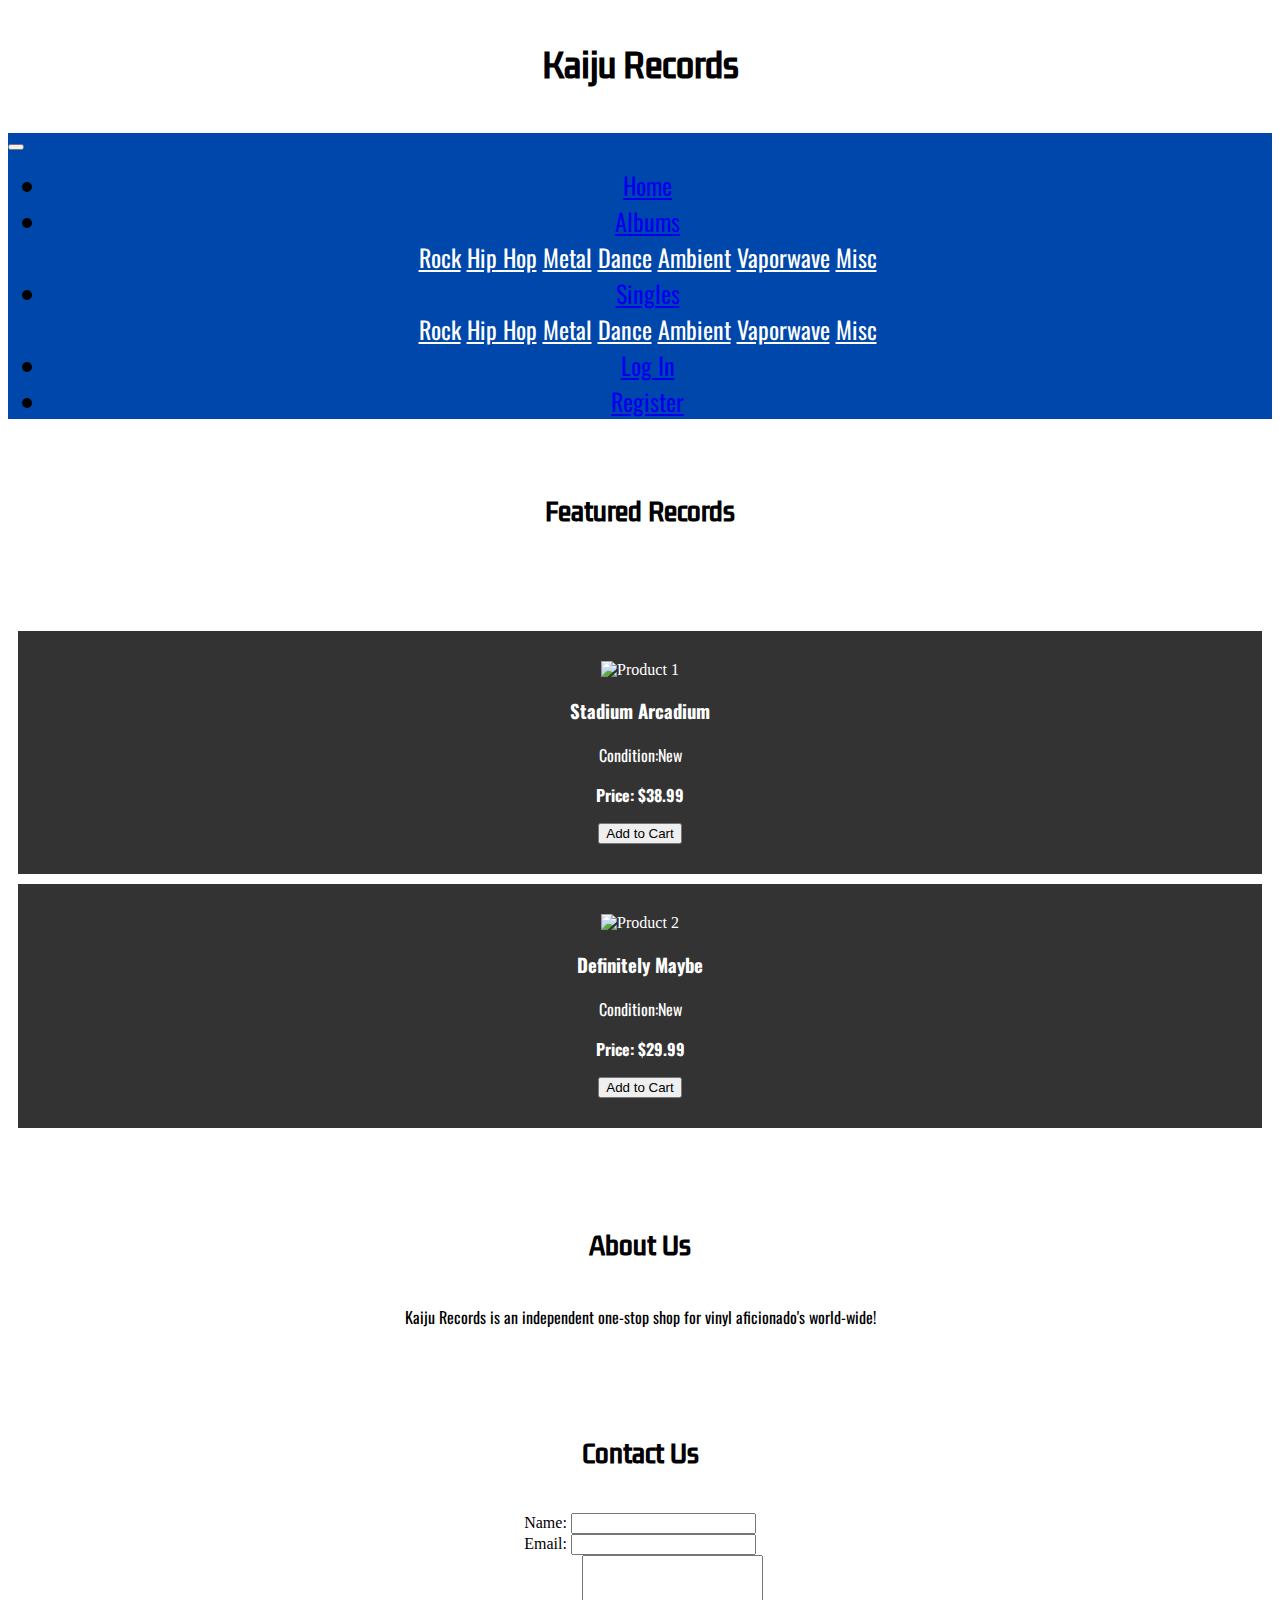
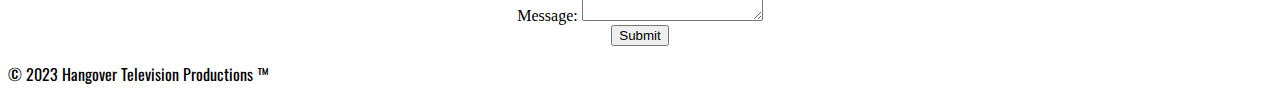
==== index.html @ 741f39f2 "initial commit" ====
<!DOCTYPE html>
<html lang="en">
<head>
    <meta charset="UTF-8">
    <meta name="viewport" content="width=device-width, initial-scale=1.0">
    <link rel="stylesheet" href="https://cdn.jsdelivr.net/npm/bootstrap@4.1.3/dist/css/bootstrap.min.css" integrity="sha384-MCw98/SFnGE8fJT3GXwEOngsV7Zt27NXFoaoApmYm81iuXoPkFOJwJ8ERdknLPMO" crossorigin="anonymous">
    <link rel="stylesheet" href="/assets/css/style.css"> 
    <link rel="preconnect" href="https://fonts.googleapis.com">
    <link rel="preconnect" href="https://fonts.gstatic.com" crossorigin>
    <link href="https://fonts.googleapis.com/css2?family=Kdam+Thmor+Pro&family=Oswald:wght@200;300;400;500;600;700&display=swap" rel="stylesheet"> 
    <title>Kaiju Records</title>
</head>
<body>
    <header>
        <h1 class="headings">Kaiju Records</h1>
        <nav class="navbar navbar-expand-lg navbar-dark" style="background-color: #0047ab;">
            <button class="navbar-toggler" type="button" data-toggle="collapse" data-target="#navbarNav" aria-controls="navbarNav" aria-expanded="false" aria-label="Toggle navigation">
                <span class="navbar-toggler-icon"></span>
            </button>
            <div class="collapse navbar-collapse" id="navbarNav">
                <ul class="navbar-nav">
                    <li class="nav-item">
                        <a class="nav-link text-white" href="index.html">Home</a>
                    </li>
                    <li class="nav-item dropdown">
                        <a class="nav-link dropdown-toggle text-white" href="#" id="navbarDropdownAlbums" role="button" data-toggle="dropdown" aria-haspopup="true" aria-expanded="false">
                            Albums
                        </a>
                        <div class="dropdown-menu" aria-labelledby="navbarDropdownAlbums">
                            <a class="dropdown-item" href="rockalbums.html">Rock</a>
                            <a class="dropdown-item" href="hipalbums.html">Hip Hop</a>
                            <a class="dropdown-item" href="metalalbums.html">Metal</a>
                            <a class="dropdown-item" href="dancealbums.html">Dance</a>
                            <a class="dropdown-item" href="ambientalbums.html">Ambient</a>
                            <a class="dropdown-item" href="vaporalbums.html">Vaporwave</a>
                            <a class="dropdown-item" href="miscalbums.html">Misc</a>
                        </div>
                    </li>
                    <li class="nav-item dropdown">
                        <a class="nav-link dropdown-toggle text-white" href="#" id="navbarDropdownSingles" role="button" data-toggle="dropdown" aria-haspopup="true" aria-expanded="false">
                            Singles
                        </a>
                        <div class="dropdown-menu" aria-labelledby="navbarDropdownSingles">
                            <a class="dropdown-item" href="rocksingles.html">Rock</a>
                            <a class="dropdown-item" href="hipsingles.html">Hip Hop</a>
                            <a class="dropdown-item" href="metalsingles.html">Metal</a>
                            <a class="dropdown-item" href="dancesingles.html">Dance</a>
                            <a class="dropdown-item" href="ambientsingles.html">Ambient</a>
                            <a class="dropdown-item" href="vaporsingles.html">Vaporwave</a>
                            <a class="dropdown-item" href="miscsingles.html">Misc</a>
                        </div>
                    </li>
                    <li class="nav-item">
                        <a class="nav-link text-white" href="login.html">Log In</a>
                    </li>
                    <li class="nav-item">
                        <a class="nav-link text-white" href="#">Register</a>
                    </li>
                </ul>
            </div>
        </nav>                   
    </header>

    <section class="featured-products">
        <br>
        <h2 class="headings">Featured Records</h2>
        <div class="container">
            <div class="row">
                <div class="col-md-6">
                    <div class="charcoal-background product">
                        <img src="https://balkanrock.com/wp-content/uploads/2021/05/Stadium-Arcadium-Red-Hot-Chili-Peppers-e1620472924655.jpg" alt="Product 1">
                        <h3>Stadium Arcadium</h3>
                        <p>Condition:New</p>
                        <p><strong>Price: $38.99</strong></p>
                        <button>Add to Cart</button>
                    </div>
                </div>
                <div class="col-md-6">
                    <div class="charcoal-background product">
                        <img src="https://i.pinimg.com/originals/c1/31/0e/c1310e175d94abe252492879d5b518e9.jpg" alt="Product 2">
                        <h3>Definitely Maybe</h3>
                        <p>Condition:New</p>
                        <p><strong>Price: $29.99</strong></p>
                        <button>Add to Cart</button>
                    </div>
                </div>
            </div>
        </div>
    </section>

    <section class="container">
        <h2 class="headings">About Us</h2>
        <p>Kaiju Records is an independent one-stop shop for vinyl aficionado's world-wide!</p>
    </section>

    <section class="container">
        <h2 class="headings">Contact Us</h2>
        <form>
            <label for="name">Name:</label>
            <input type="text" id="name" name="name" required><br>

            <label for="email">Email:</label>
            <input type="email" id="email" name="email" required><br>

            <label for="message">Message:</label>
            <textarea id="message" name="message" rows="4" required></textarea><br>

            <button type="submit">Submit</button>
        </form>
    </section>

    <footer>
        <p>&copy; 2023 Hangover Television Productions &trade;</p>
    </footer>
</body>
</html>
---- assets/css/style.css ----
.headings{
    font-family: 'Kdam Thmor Pro', sans-serif;
    text-align: center;
    padding-top: 20px;
    padding-bottom: 20px;
}


.nav-item{
    font-family: 'Oswald', sans-serif;
    font-size: 24px;
    text-align: center;
    padding-right: 25px;
 }

 .nav-item.dropdown:hover .dropdown-menu {
    display: block;
    position: absolute; 
    top: 100%; 
    left: 0; 
    z-index: 1; 
}

.dropdown-menu {
    background-color: #0047ab;
}

.dropdown-item {
    color: white !important;
}

.dropdown-item:hover {
    background-color: #333;
    color: white !important;
}

h3,h4,h5,p{
    font-family: 'Oswald', sans-serif;
}

.container{
    padding-top: 50px;
    text-align: center;
}

.charcoal-background {
    background-color: #333; 
    color: white; 
    padding: 30px;
    margin: 10px; 
    text-align: center;
}

.product img {
    max-width: 100%;
}
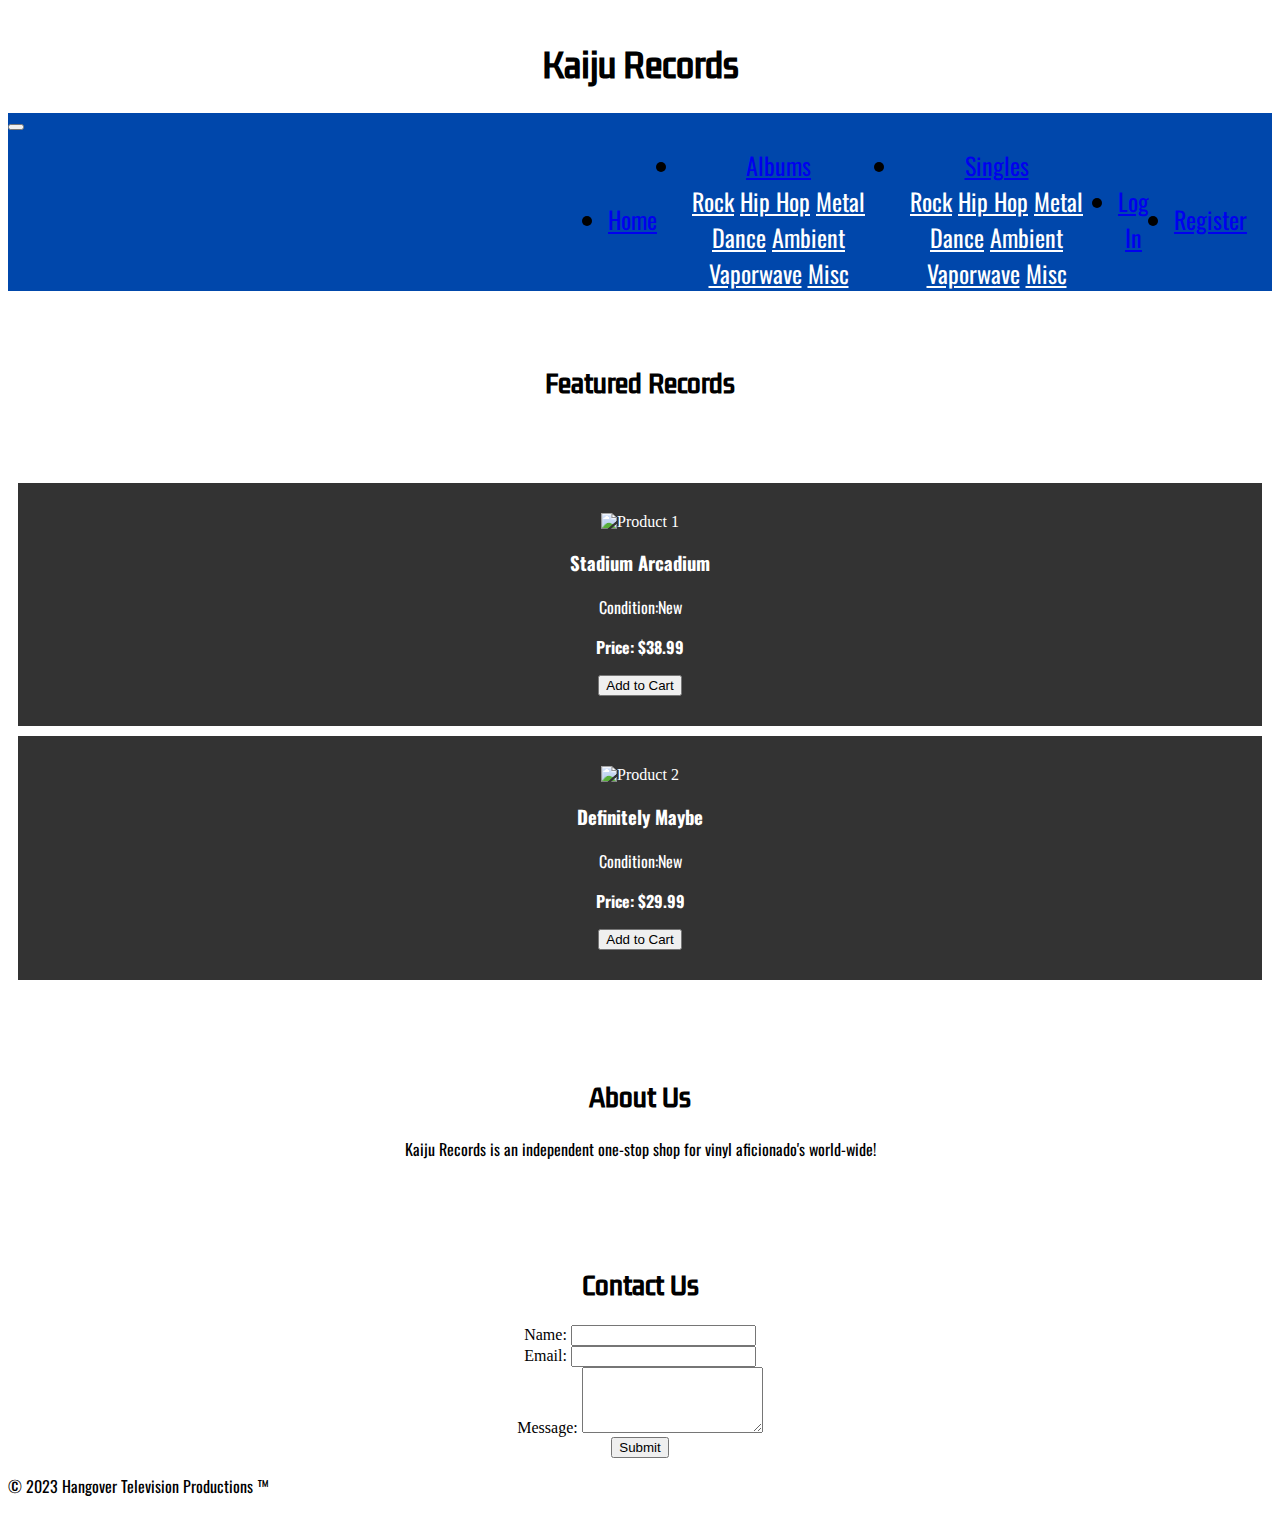
==== commit 42812722: "change colour of buttons" ====
--- a/index.html
+++ b/index.html
@@ -54,7 +54,7 @@
                         <a class="nav-link text-white" href="login.html">Log In</a>
                     </li>
                     <li class="nav-item">
-                        <a class="nav-link text-white" href="#">Register</a>
+                        <a class="nav-link text-white" href="register.html">Register</a>
                     </li>
                 </ul>
             </div>
@@ -105,7 +105,7 @@
             <label for="message">Message:</label>
             <textarea id="message" name="message" rows="4" required></textarea><br>
 
-            <button type="submit">Submit</button>
+            <button type="submit" >Submit</button>
         </form>
     </section>
 
--- a/assets/css/style.css
+++ b/assets/css/style.css
@@ -2,16 +2,23 @@
     font-family: 'Kdam Thmor Pro', sans-serif;
     text-align: center;
     padding-top: 20px;
-    padding-bottom: 20px;
 }
-
 
 .nav-item{
     font-family: 'Oswald', sans-serif;
     font-size: 24px;
-    text-align: center;
     padding-right: 25px;
  }
+
+.navbar-nav {
+    text-align: center;
+    display: flex;
+    justify-content: center;
+    align-items: center;
+    height: 100%; /* Ensure full height */
+    padding-left: 600px;
+}
+
 
  .nav-item.dropdown:hover .dropdown-menu {
     display: block;
@@ -30,7 +37,7 @@
 }
 
 .dropdown-item:hover {
-    background-color: #333;
+    background-color: #008fe2;
     color: white !important;
 }
 
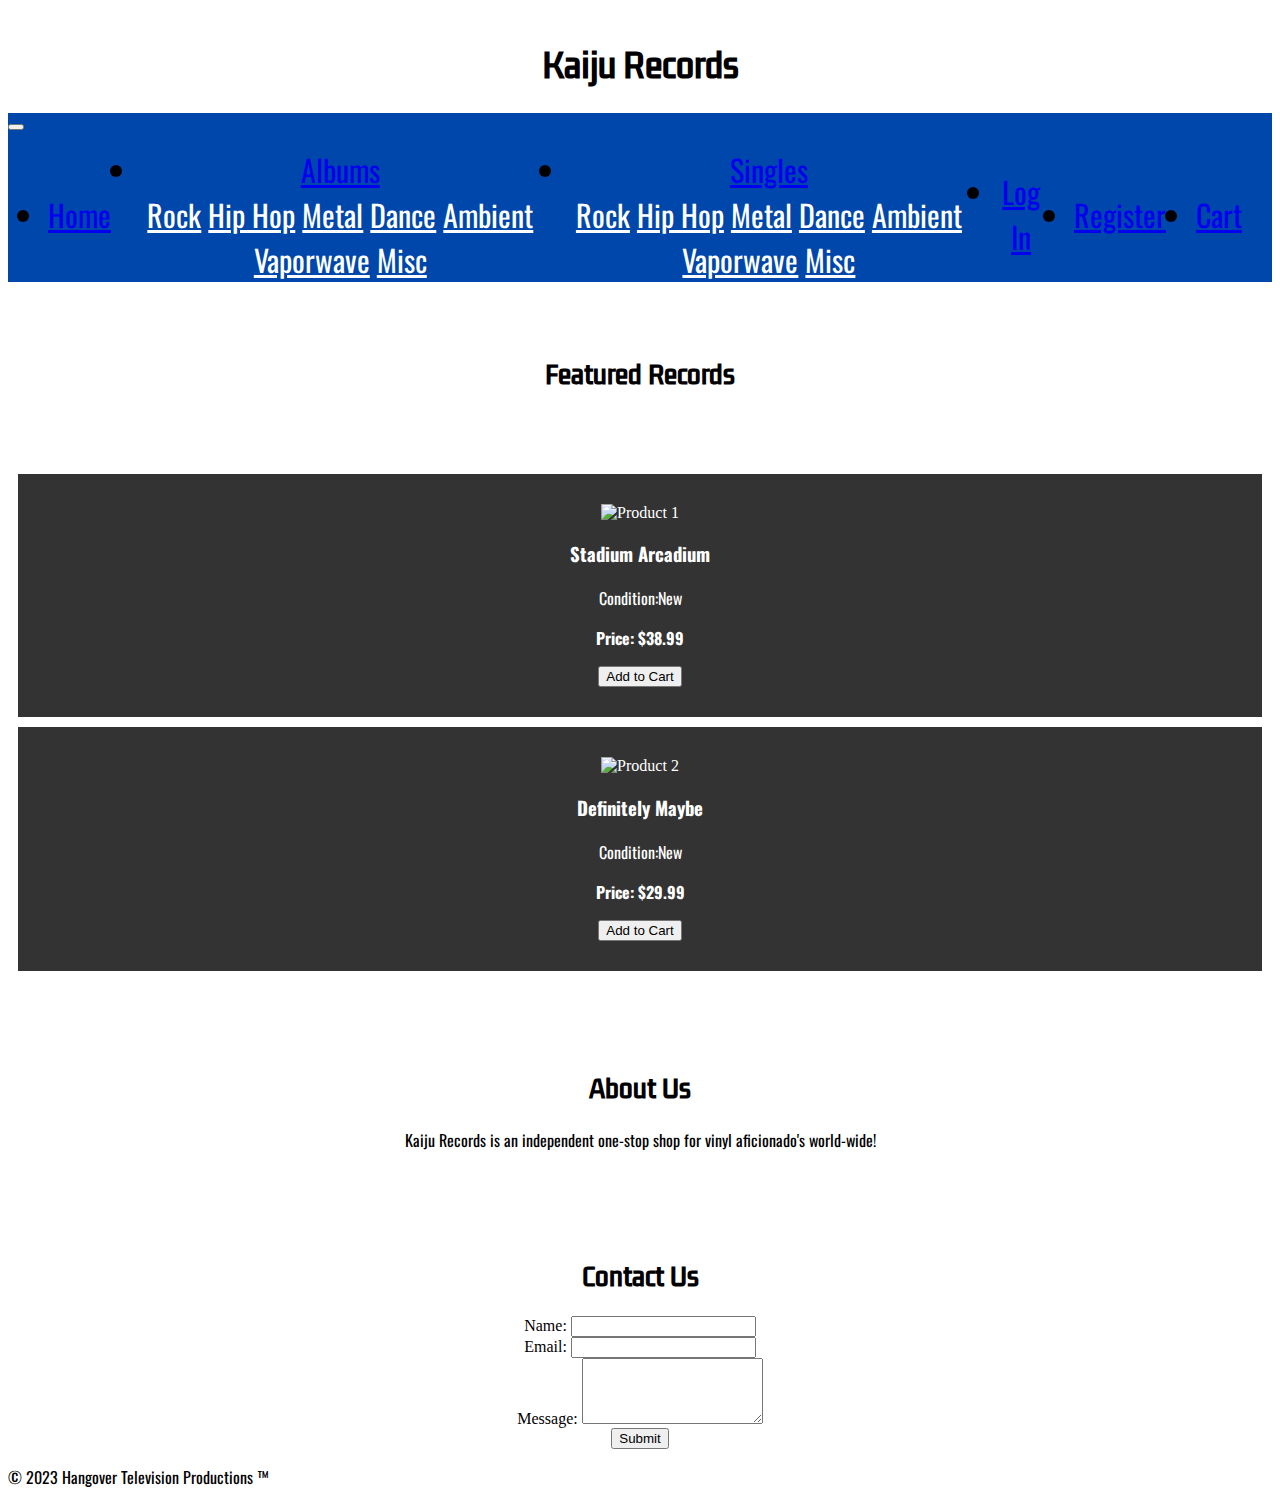
==== commit 9c856879: "delete pages" ====
--- a/index.html
+++ b/index.html
@@ -13,7 +13,7 @@
 <body>
     <header>
         <h1 class="headings">Kaiju Records</h1>
-        <nav class="navbar navbar-expand-lg navbar-dark" style="background-color: #0047ab;">
+        <nav class="navbar navbar-expand-lg navbar-dark " style="background-color: #0047ab;">
             <button class="navbar-toggler" type="button" data-toggle="collapse" data-target="#navbarNav" aria-controls="navbarNav" aria-expanded="false" aria-label="Toggle navigation">
                 <span class="navbar-toggler-icon"></span>
             </button>
@@ -55,6 +55,9 @@
                     </li>
                     <li class="nav-item">
                         <a class="nav-link text-white" href="register.html">Register</a>
+                    </li>
+                    <li class="nav-item">
+                        <a class="nav-link text-white" href="#">Cart</a>
                     </li>
                 </ul>
             </div>
--- a/assets/css/style.css
+++ b/assets/css/style.css
@@ -3,21 +3,23 @@
     text-align: center;
     padding-top: 20px;
 }
-
-.nav-item{
-    font-family: 'Oswald', sans-serif;
-    font-size: 24px;
-    padding-right: 25px;
- }
-
 .navbar-nav {
     text-align: center;
     display: flex;
     justify-content: center;
     align-items: center;
-    height: 100%; /* Ensure full height */
-    padding-left: 600px;
+    height: 100%; 
 }
+
+.nav-item{
+    text-align: center;
+    justify-content: center;
+    align-items: center;
+    height: 100%; 
+    font-family: 'Oswald', sans-serif;
+    font-size: 30px;
+    padding-right: 30px;
+ }
 
 
  .nav-item.dropdown:hover .dropdown-menu {
@@ -60,4 +62,4 @@
 
 .product img {
     max-width: 100%;
-}+}
